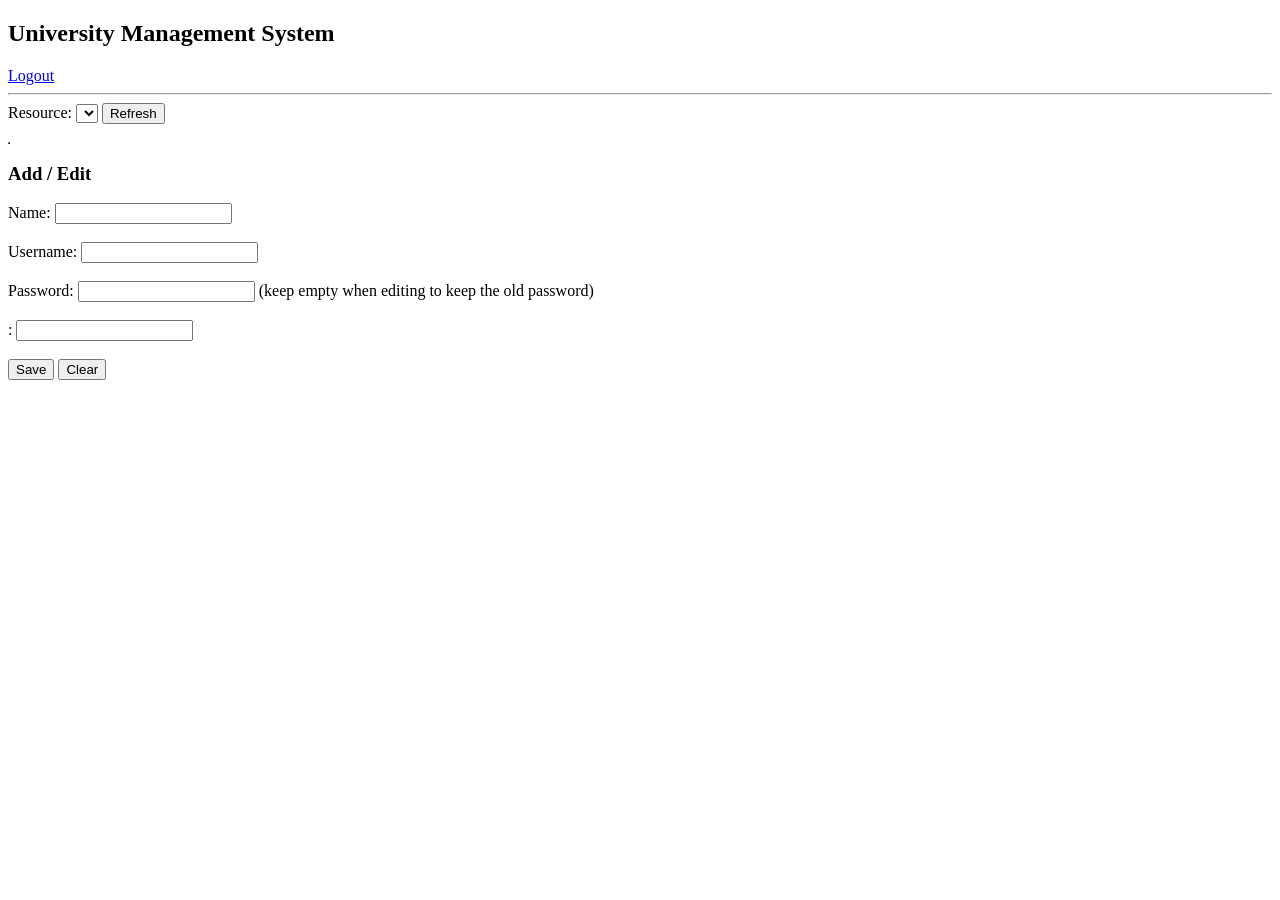
==== src/main/resources/static/index.html @ 755bda72 "first commit" ====
<!DOCTYPE html>
<html>
<head>
    <title>University Management System</title>
</head>
<body>
<h2>University Management System</h2>
<p id="me"></p>
<a href="/logout">Logout</a>
<hr>

Resource:
<select id="resource" onchange="loadList()"></select>
<button onclick="loadList()">Refresh</button>
<br><br>
<table border="1" id="table"></table>

<h3>Add / Edit</h3>
<input type="hidden" id="id">
Name: <input id="name"><br><br>
Username: <input id="username" autocomplete="off"><br><br>
Password: <input id="password" type="password" autocomplete="new-password"> (keep empty when editing to keep the old password)<br><br>
<span id="extraRow"><span id="extraLabel"></span>: <input id="extra"><br><br></span>
<button onclick="save()">Save</button>
<button onclick="clearForm()">Clear</button>
<p id="msg"></p>

<script>
    // the extra field each resource has (admin has none)
    var extraField = { admins: null, teachers: "subject", students: "department" };
    var items = [];

    fetch("/api/me").then(function (res) { return res.json(); }).then(function (me) {
        document.getElementById("me").innerText = "Logged in as " + me.username + " (" + me.role + ")";

        var allowed = [];
        if (me.role == "ADMIN") allowed = ["admins", "teachers", "students"];
        if (me.role == "TEACHER") allowed = ["teachers"];
        if (me.role == "STUDENT") allowed = ["students"];

        var select = document.getElementById("resource");
        for (var i = 0; i < allowed.length; i++) {
            select.innerHTML += "<option>" + allowed[i] + "</option>";
        }
        loadList();
    });

    function loadList() {
        var resource = document.getElementById("resource").value;
        var extra = extraField[resource];
        document.getElementById("extraRow").style.display = extra ? "" : "none";
        document.getElementById("extraLabel").innerText = extra;
        clearForm();

        fetch("/api/" + resource).then(function (res) { return res.json(); }).then(function (list) {
            items = list;
            var html = "<tr><th>ID</th><th>Name</th><th>Username</th>";
            if (extra) html += "<th>" + extra + "</th>";
            html += "<th>Action</th></tr>";

            for (var i = 0; i < list.length; i++) {
                html += "<tr><td>" + list[i].id + "</td><td>" + list[i].name + "</td><td>" + list[i].username + "</td>";
                if (extra) html += "<td>" + list[i][extra] + "</td>";
                html += "<td><button onclick='editItem(" + i + ")'>Edit</button> ";
                html += "<button onclick='deleteItem(" + list[i].id + ")'>Delete</button></td></tr>";
            }
            document.getElementById("table").innerHTML = html;
        });
    }

    function editItem(i) {
        var extra = extraField[document.getElementById("resource").value];
        document.getElementById("id").value = items[i].id;
        document.getElementById("name").value = items[i].name;
        document.getElementById("username").value = items[i].username;
        document.getElementById("password").value = "";
        if (extra) document.getElementById("extra").value = items[i][extra];
    }

    function deleteItem(id) {
        if (!confirm("Delete id " + id + "?")) return;
        var resource = document.getElementById("resource").value;
        fetch("/api/" + resource + "/" + id, { method: "DELETE" }).then(function (res) {
            document.getElementById("msg").innerText = "Delete status: " + res.status;
            loadList();
        });
    }

    function save() {
        var resource = document.getElementById("resource").value;
        var extra = extraField[resource];
        var id = document.getElementById("id").value;

        var data = {
            name: document.getElementById("name").value,
            username: document.getElementById("username").value,
            password: document.getElementById("password").value
        };
        if (extra) data[extra] = document.getElementById("extra").value;

        var url = "/api/" + resource;
        var method = "POST";
        if (id) {
            url = url + "/" + id;
            method = "PUT";
        }

        fetch(url, {
            method: method,
            headers: { "Content-Type": "application/json" },
            body: JSON.stringify(data)
        }).then(function (res) {
            if (res.ok) {
                document.getElementById("msg").innerText = "Saved! Status: " + res.status;
                loadList();
            } else {
                res.text().then(function (text) {
                    document.getElementById("msg").innerText = "Error " + res.status + ": " + text;
                });
            }
        });
    }

    function clearForm() {
        document.getElementById("id").value = "";
        document.getElementById("name").value = "";
        document.getElementById("username").value = "";
        document.getElementById("password").value = "";
        document.getElementById("extra").value = "";
    }
</script>
</body>
</html>
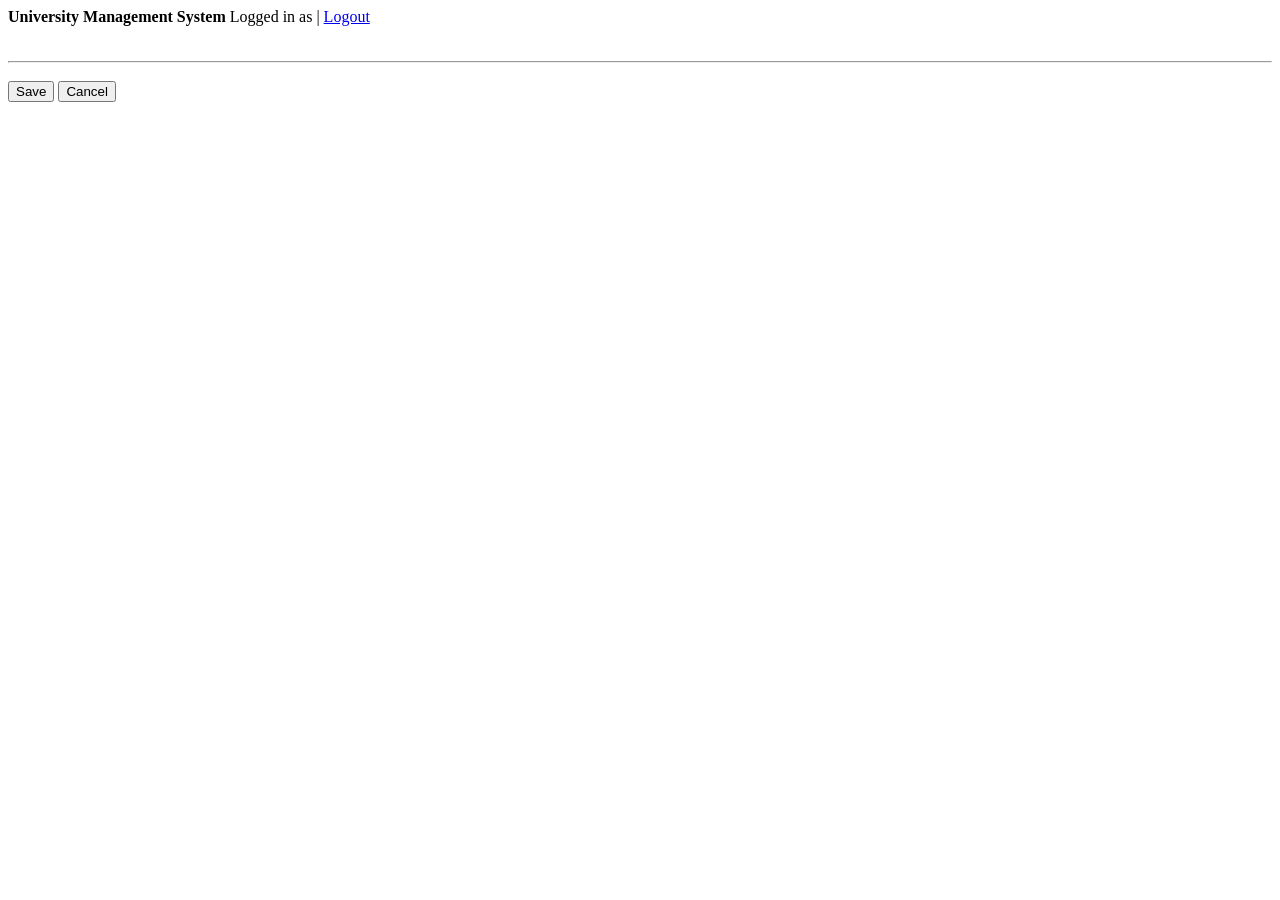
==== commit 7677cfc9: "feat: Implement login functionality with role selection and enhance UI - Updated login.html to inclu" ====
--- a/src/main/resources/static/index.html
+++ b/src/main/resources/static/index.html
@@ -1,133 +1,38 @@
 <!DOCTYPE html>
 <html>
 <head>
-    <title>University Management System</title>
+    <meta charset="UTF-8">
+    <title>Dashboard - University Management System</title>
+    <link rel="stylesheet" href="/style.css">
 </head>
 <body>
-<h2>University Management System</h2>
-<p id="me"></p>
-<a href="/logout">Logout</a>
-<hr>
 
-Resource:
-<select id="resource" onchange="loadList()"></select>
-<button onclick="loadList()">Refresh</button>
-<br><br>
-<table border="1" id="table"></table>
+<div class="header">
+    <b>University Management System</b>
+    <span class="right">
+        Logged in as <b id="me"></b> |
+        <a href="/logout">Logout</a>
+    </span>
+</div>
 
-<h3>Add / Edit</h3>
-<input type="hidden" id="id">
-Name: <input id="name"><br><br>
-Username: <input id="username" autocomplete="off"><br><br>
-Password: <input id="password" type="password" autocomplete="new-password"> (keep empty when editing to keep the old password)<br><br>
-<span id="extraRow"><span id="extraLabel"></span>: <input id="extra"><br><br></span>
-<button onclick="save()">Save</button>
-<button onclick="clearForm()">Clear</button>
-<p id="msg"></p>
+<div class="container">
+    <div id="tabs" class="tabs"></div>
 
-<script>
-    // the extra field each resource has (admin has none)
-    var extraField = { admins: null, teachers: "subject", students: "department" };
-    var items = [];
+    <h3 id="listTitle"></h3>
+    <p id="hint" class="hint"></p>
+    <table id="table"></table>
 
-    fetch("/api/me").then(function (res) { return res.json(); }).then(function (me) {
-        document.getElementById("me").innerText = "Logged in as " + me.username + " (" + me.role + ")";
+    <p id="msg"></p>
 
-        var allowed = [];
-        if (me.role == "ADMIN") allowed = ["admins", "teachers", "students"];
-        if (me.role == "TEACHER") allowed = ["teachers"];
-        if (me.role == "STUDENT") allowed = ["students"];
+    <div id="formBox">
+        <hr>
+        <h3 id="formTitle"></h3>
+        <div id="form"></div>
+        <button onclick="save()">Save</button>
+        <button onclick="resetForm()">Cancel</button>
+    </div>
+</div>
 
-        var select = document.getElementById("resource");
-        for (var i = 0; i < allowed.length; i++) {
-            select.innerHTML += "<option>" + allowed[i] + "</option>";
-        }
-        loadList();
-    });
-
-    function loadList() {
-        var resource = document.getElementById("resource").value;
-        var extra = extraField[resource];
-        document.getElementById("extraRow").style.display = extra ? "" : "none";
-        document.getElementById("extraLabel").innerText = extra;
-        clearForm();
-
-        fetch("/api/" + resource).then(function (res) { return res.json(); }).then(function (list) {
-            items = list;
-            var html = "<tr><th>ID</th><th>Name</th><th>Username</th>";
-            if (extra) html += "<th>" + extra + "</th>";
-            html += "<th>Action</th></tr>";
-
-            for (var i = 0; i < list.length; i++) {
-                html += "<tr><td>" + list[i].id + "</td><td>" + list[i].name + "</td><td>" + list[i].username + "</td>";
-                if (extra) html += "<td>" + list[i][extra] + "</td>";
-                html += "<td><button onclick='editItem(" + i + ")'>Edit</button> ";
-                html += "<button onclick='deleteItem(" + list[i].id + ")'>Delete</button></td></tr>";
-            }
-            document.getElementById("table").innerHTML = html;
-        });
-    }
-
-    function editItem(i) {
-        var extra = extraField[document.getElementById("resource").value];
-        document.getElementById("id").value = items[i].id;
-        document.getElementById("name").value = items[i].name;
-        document.getElementById("username").value = items[i].username;
-        document.getElementById("password").value = "";
-        if (extra) document.getElementById("extra").value = items[i][extra];
-    }
-
-    function deleteItem(id) {
-        if (!confirm("Delete id " + id + "?")) return;
-        var resource = document.getElementById("resource").value;
-        fetch("/api/" + resource + "/" + id, { method: "DELETE" }).then(function (res) {
-            document.getElementById("msg").innerText = "Delete status: " + res.status;
-            loadList();
-        });
-    }
-
-    function save() {
-        var resource = document.getElementById("resource").value;
-        var extra = extraField[resource];
-        var id = document.getElementById("id").value;
-
-        var data = {
-            name: document.getElementById("name").value,
-            username: document.getElementById("username").value,
-            password: document.getElementById("password").value
-        };
-        if (extra) data[extra] = document.getElementById("extra").value;
-
-        var url = "/api/" + resource;
-        var method = "POST";
-        if (id) {
-            url = url + "/" + id;
-            method = "PUT";
-        }
-
-        fetch(url, {
-            method: method,
-            headers: { "Content-Type": "application/json" },
-            body: JSON.stringify(data)
-        }).then(function (res) {
-            if (res.ok) {
-                document.getElementById("msg").innerText = "Saved! Status: " + res.status;
-                loadList();
-            } else {
-                res.text().then(function (text) {
-                    document.getElementById("msg").innerText = "Error " + res.status + ": " + text;
-                });
-            }
-        });
-    }
-
-    function clearForm() {
-        document.getElementById("id").value = "";
-        document.getElementById("name").value = "";
-        document.getElementById("username").value = "";
-        document.getElementById("password").value = "";
-        document.getElementById("extra").value = "";
-    }
-</script>
+<script src="/app.js"></script>
 </body>
 </html>
